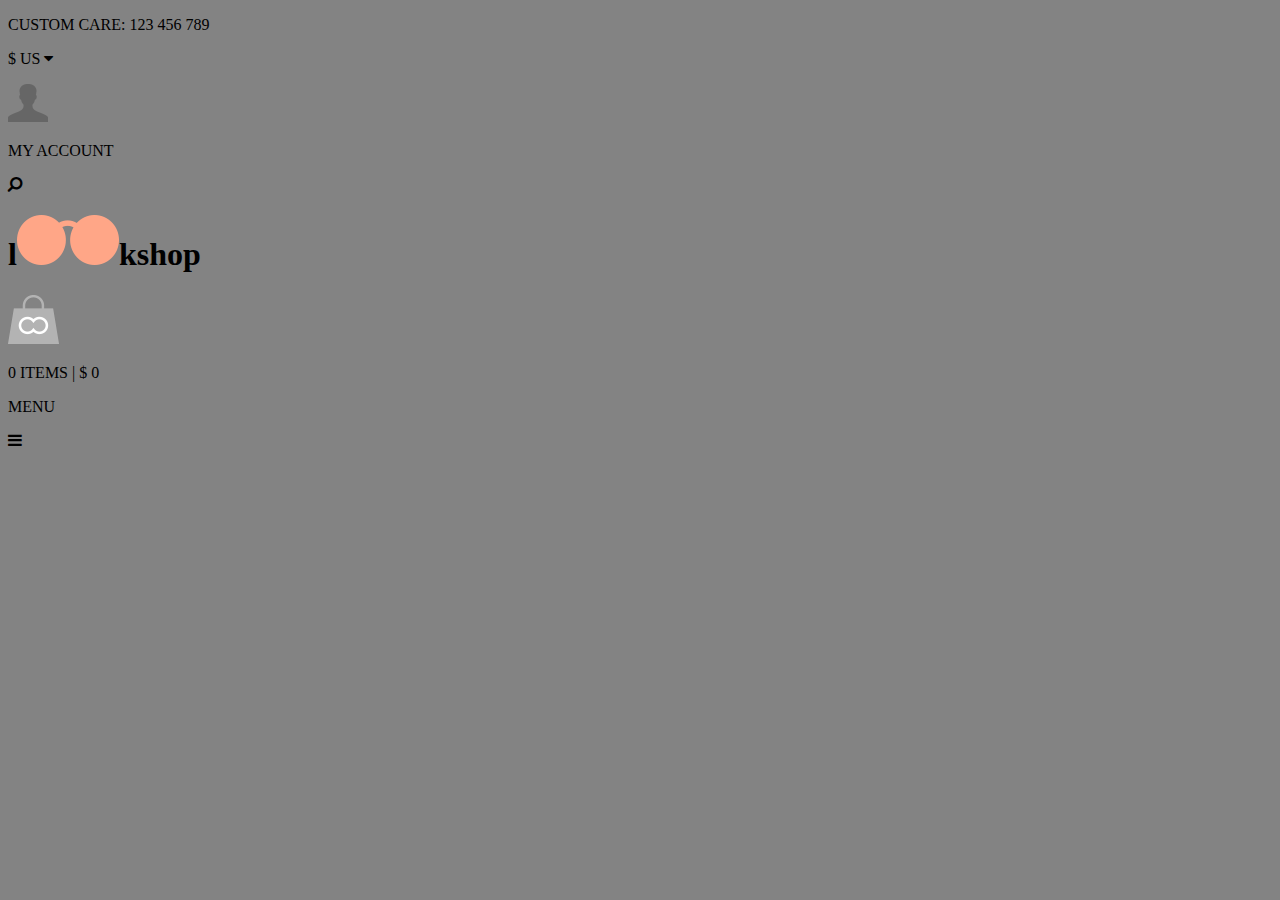
==== index.html @ 56979c55 "Initial commit" ====
<!DOCTYPE html>
<html lang="en">
<head>
    <meta charset="UTF-8">
    <title>Layout</title>
    <link rel="stylesheet" href="css/small.css"/>
    <link rel="stylesheet" href="css/medium.css"/>
    <link rel="stylesheet" href="css/original.css"/>
    <link rel="stylesheet" href="https://cdnjs.cloudflare.com/ajax/libs/font-awesome/4.7.0/css/font-awesome.min.css">
</head>
<body>

    <header class="header grid">

        <div class="header-phone grid">
            <p>CUSTOM CARE: 123 456 789</p>
        </div>

        <nav class="navigation grid">
            <div class="currency grid">
                <p>$ US <i class="fa fa-caret-down" aria-hidden="true"></i></p>
            </div>
            <div class="account grid">
                   <span>
                       <img src="img/user.png">
                   </span>
                <span>
                    <p class="grid"> MY ACCOUNT</p>
                </span>

            </div>
            <div class="search grid">
                <i class="fa fa-search fa-rotate-90" aria-hidden="true"></i>
            </div>
        </nav>

        <div class="logo grid">
            <div class="logo-wrapper grid">
                <h1>l<img src="img/logo.png">kshop</h1>
            </div>
        </div>

        <div class="cart grid">
            <div>
                <img src="img/cart.png">
            </div>
            <div>
                <p>0 ITEMS  |  $ 0</p>
            </div>
        </div>

        <div class="menu grid">
            <p>MENU</p>
            <i class="fa fa-bars" aria-hidden="true"></i>
        </div>

    </header>

</body>
</html>
---- css/small.css ----
@media only screen
    and (max-device-width: 640px) {

    html {
        box-sizing: border-box;
        font-size: 30px;
    }

    *, *::before, *::after {
        box-sizing: inherit;
        margin: 0;
        padding: 0;
    }

    .grid {
        display: grid;
        align-content: center;
        text-align: center;
    }

    .header-phone {
        background-color: #FAFAFA;
        color: #838383;
        height: 95px;
    }

    .navigation {
        background-color: #000000;
        height: 95px;
        color: #ffffff;
    }

    .navigation div:not(:last-child) {
        border-right: 2px solid #444444;
    }

    .navigation.grid {
        grid-template: 95px / 24.2% 60.16% 15.625%;
        align-content: center;
        text-align: center;
    }

    .logo {
        height: 200px;
    }

    .logo-wrapper {
        display: inline-block;
    }

    .cart {
        background-color: #FAFAFA;
        color: #838383;
        height: 95px;
        border: 1px solid #d6d6d6;
        padding: 0 30px;
        margin: 0 15px 23px;
        text-align: right;
    }

    .menu {
        background-color: #fd926d;
        color: #ffffff;
        height: 95px;
        margin: 0 15px 23px;
        text-align: left;
        padding: 0 30px;
    }

    /*.account {
        justify-content: center;
    }*/

    .fa {
        color: #ffffff;
    }
}
---- css/medium.css ----
@media only screen
    and (min-device-width: 641px)
    and (max-device-width: 768px){

    body {
        background-color: #fd926d;
    }

}
---- css/original.css ----
@media only screen and (min-device-width: 769px){

    body {
         background-color: #838383;
    }

}
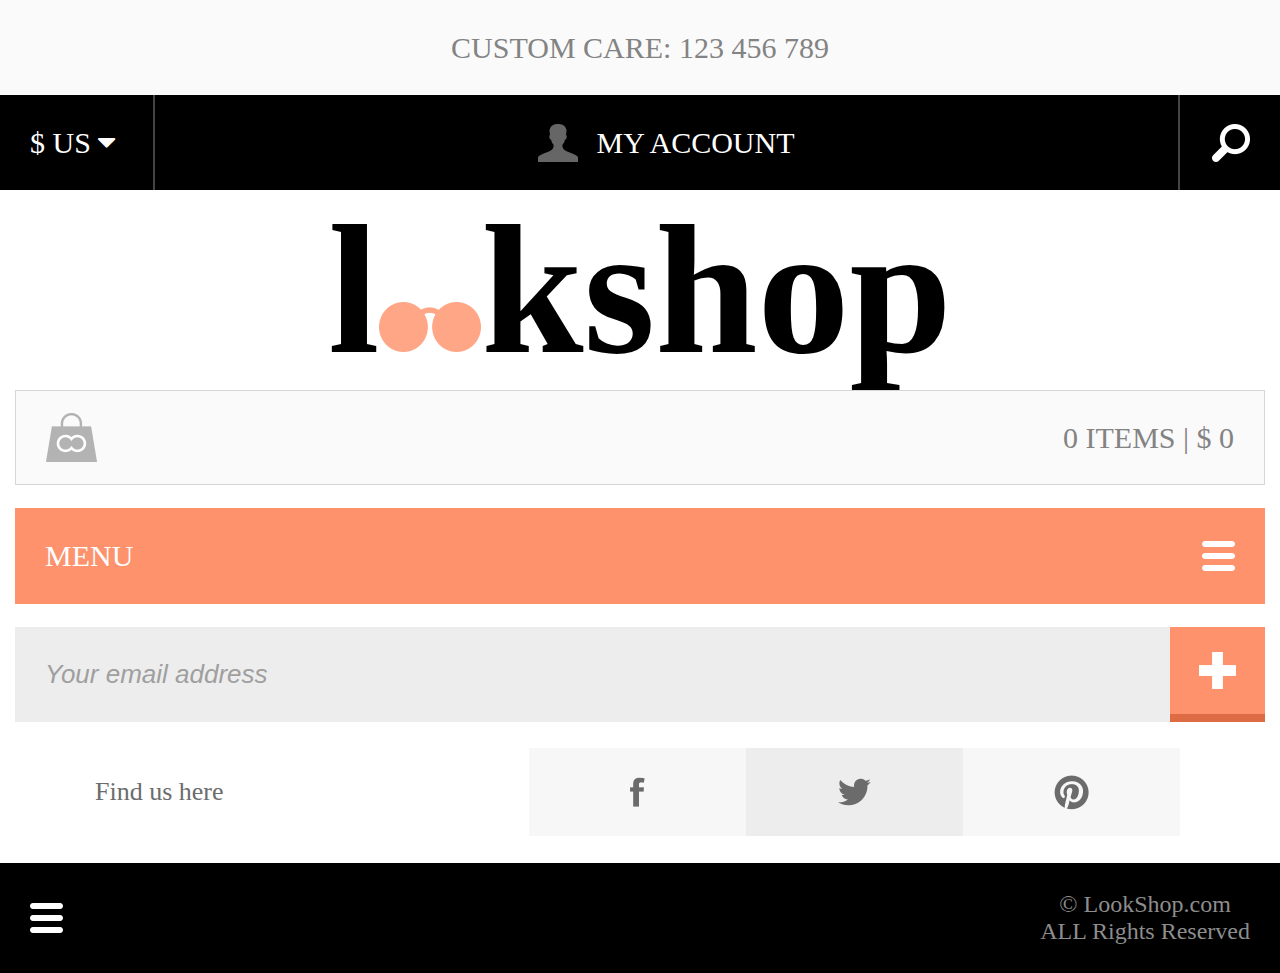
==== commit c04356a7: "1" ====
--- a/index.html
+++ b/index.html
@@ -2,59 +2,92 @@
 <html lang="en">
 <head>
     <meta charset="UTF-8">
-    <title>Layout</title>
-    <link rel="stylesheet" href="css/small.css"/>
-    <link rel="stylesheet" href="css/medium.css"/>
-    <link rel="stylesheet" href="css/original.css"/>
+    <title>Title</title>
+    <link href="css/grid.css" rel="stylesheet">
     <link rel="stylesheet" href="https://cdnjs.cloudflare.com/ajax/libs/font-awesome/4.7.0/css/font-awesome.min.css">
 </head>
 <body>
 
     <header class="header grid">
+        <section class="up-section grid">
+            <div class="phone grid">
+                <p>CUSTOM CARE: 123 456 789</p>
+            </div>
+            <nav class="navigation grid">
+                <span class="navigation-item grid">
+                    <p>$ US <i class="fa fa-caret-down" aria-hidden="true"></i></p>
+                </span>
+                <span class="navigation-item grid">
+                    <span class="my-account grid">
+                        <span class="grid">
+                            <img src="img/user.png">
+                        </span>
+                        <span class="grid">
+                            <p> MY ACCOUNT</p>
+                        </span>
+                    </span>
+                </span>
+                <span class="navigation-item grid">
+                    <img src="img/search.png">
+                </span>
+            </nav>
+        </section>
 
-        <div class="header-phone grid">
-            <p>CUSTOM CARE: 123 456 789</p>
+        <section class="logo-section grid">
+            <h1>l<img src="img/logo.png">kshop</h1>
+        </section>
+
+        <section class="down-section grid">
+            <div class="down-section-item cart grid">
+                <span class="cart-icon grid">
+                    <img src="img/cart.png">
+                </span>
+                <span class="cart-text grid">
+                    <p>0 ITEMS  |  $ 0</p>
+                </span>
+            </div>
+            <div class="down-section-item menu grid">
+                <span class="menu-text grid">
+                    <p>MENU</p>
+                </span>
+                <span class="menu-icon grid">
+                    <img src="img/menu-bar.png">
+                </span>
+            </div>
+            <div class="down-section-item email grid">
+                <input type="email grid" value="Your email address">
+                <div class="button"></div>
+            </div>
+            <div class="down-section-item social grid">
+                <span class="grid">
+                    <p>Find us here</p>
+                </span>
+                <span class="social-facebook"></span>
+                <span class="social-twitter"></span>
+                <span class="social-pinterest"></span>
+            </div>
+        </section>
+    </header>
+
+    <section class="content">
+
+        <div class="content-hot">
+
         </div>
+        <div class="content-clearance">
 
-        <nav class="navigation grid">
-            <div class="currency grid">
-                <p>$ US <i class="fa fa-caret-down" aria-hidden="true"></i></p>
-            </div>
-            <div class="account grid">
-                   <span>
-                       <img src="img/user.png">
-                   </span>
-                <span>
-                    <p class="grid"> MY ACCOUNT</p>
-                </span>
+        </div>
+    </section>
 
-            </div>
-            <div class="search grid">
-                <i class="fa fa-search fa-rotate-90" aria-hidden="true"></i>
-            </div>
-        </nav>
-
-        <div class="logo grid">
-            <div class="logo-wrapper grid">
-                <h1>l<img src="img/logo.png">kshop</h1>
-            </div>
-        </div>
-
-        <div class="cart grid">
-            <div>
-                <img src="img/cart.png">
-            </div>
-            <div>
-                <p>0 ITEMS  |  $ 0</p>
-            </div>
-        </div>
-
-        <div class="menu grid">
-            <p>MENU</p>
-            <i class="fa fa-bars" aria-hidden="true"></i>
-        </div>
-
-    </header>
+    <footer class="footer grid">
+        <span class="footer-icon grid">
+            <img src="img/menu-bar.png">
+        </span>
+        <span class="footer-contacts grid">
+            <p>© LookShop.com</p>
+            <p>ALL Rights Reserved</p>
+        </span>
+    </footer>
 
 </body>
 </html>--- a/css/grid.css
+++ b/css/grid.css
@@ -0,0 +1,226 @@
+html {
+    box-sizing: border-box;
+    font-size: 30px;
+    color: #ffffff;
+}
+
+*, *::before, *::after {
+    box-sizing: inherit;
+    margin: 0;
+    padding: 0;
+}
+
+.grid {
+    display: grid;
+    align-content: center;
+    text-align: center;
+}
+
+/***************HEADER******************/
+.header {
+    grid-template-rows: 190px 200px 450px;
+}
+
+/************UP-SECTION*****************/
+.up-section {
+    grid-template-rows: 1fr 1fr;
+}
+
+.phone {
+    background-color: #FAFAFA;
+    color: #838383;
+}
+
+.navigation {
+    grid-template-columns: 155px auto 100px;
+    background-color: #000000;
+}
+
+.navigation-item:hover {
+    background-color: #444444;
+}
+
+.navigation-item:nth-child(1){
+    justify-content: left;
+    padding-left: 30px;
+}
+
+.navigation-item:nth-child(2){
+    justify-content: center;
+}
+
+.navigation-item .my-account {
+    grid-template-columns: 40px auto;
+    grid-column-gap: 18px;
+}
+
+.navigation-item:nth-child(3){
+    justify-content: right;
+    padding-right: 30px;
+}
+
+.navigation-item span:nth-child(1){
+    justify-content: right;
+}
+
+.navigation-item span:nth-child(2){
+    text-align: left;
+}
+
+.navigation > span:not(:last-child) {
+    height: 95px;
+    border-right: 2px solid #444444;
+}
+/******************************************/
+
+/**************LOGO-SECTION****************/
+.logo-section {
+    color: #000000;
+    font-size: 92px;
+}
+/******************************************/
+
+/*************CART-MENU-SECTION************/
+.down-section {
+    grid-template-rows: 1fr 1fr 1fr 1fr;
+    grid-row-gap: 23px;
+    padding: 0 15px;
+}
+
+.down-section .cart {
+    border: 1px solid #d6d6d6;
+    background-color: #FAFAFA;
+}
+
+.cart-icon {
+    justify-content: left;
+}
+
+.cart-text {
+    color: #838383;
+    justify-content: right;
+}
+
+.down-section .menu {
+    background-color: #fd926d;
+}
+
+.down-section .menu:hover {
+    background-color: #dd6b44;
+}
+
+.menu-text {
+    justify-content: left;
+}
+
+.menu-icon {
+    justify-content: right;
+}
+
+.down-section-item {
+    grid-template-columns: 1fr 1fr;
+    padding: 0 30px;
+}
+
+.email {
+    grid-template-columns: auto 95px;
+    padding: 0;
+
+}
+
+.email input {
+    height: 95px;
+    border: none;
+    background-color: #ededed;
+    padding: 0 30px;
+    color: #9f9f9f;
+    font-size: 26px;
+    font-style: italic;
+}
+
+.email .button {
+    background: #fd926d url("../img/plus.png") center no-repeat;
+    justify-content: center;
+    height: 87px;
+}
+
+.email .button:after {
+    content: "";
+    width: 95px;
+    height: 8px;
+    background-color: #dd6b44;
+    justify-content: center;
+    margin-top: 87px;
+    display: block;
+}
+
+.email .button:hover {
+    background-color: #dd6b44;
+    height: 95px;
+}
+
+.social {
+    margin: 0 85px 0 80px;
+    padding: 0;
+    grid-template-columns: repeat(5, 1fr);
+    color: #6c6c6c;
+    font-size: 26px;
+}
+
+.social span:first-child {
+    grid-column: 1 / 3;
+    justify-content: left;
+    height: 88px;
+}
+
+.social-facebook {
+    background: #f7f7f7 url("../img/facebook.png") center no-repeat;
+}
+
+.social-facebook:hover {
+    background: #ededed url("../img/facebook.png") center no-repeat;
+}
+
+.social-twitter {
+    background: #ededed url("../img/twitter.png") center no-repeat;
+}
+
+.social-twitter:hover {
+    background: #f7f7f7 url("../img/twitter.png") center no-repeat;
+}
+
+.social-pinterest {
+    background: #f7f7f7 url("../img/pinterest.png") center no-repeat;
+}
+
+.social-pinterest:hover {
+    background: #ededed url("../img/pinterest.png") center no-repeat;
+}
+/******************************************/
+/******************************************/
+
+/****************CONTENT*******************/
+.content {
+    margin-top: 23px;
+}
+/******************************************/
+
+/*****************FOOTER*******************/
+.footer {
+    grid-template-columns: 50% 50%;
+    grid-template-rows: 110px;
+    background-color: #000000;
+}
+
+.footer-icon{
+    padding-left: 30px;
+    justify-content: left;
+}
+
+.footer-contacts {
+    padding-right: 30px;
+    justify-content: right;
+    color: #8d8d8d;
+    font-size: 24px;
+}
+/******************************************/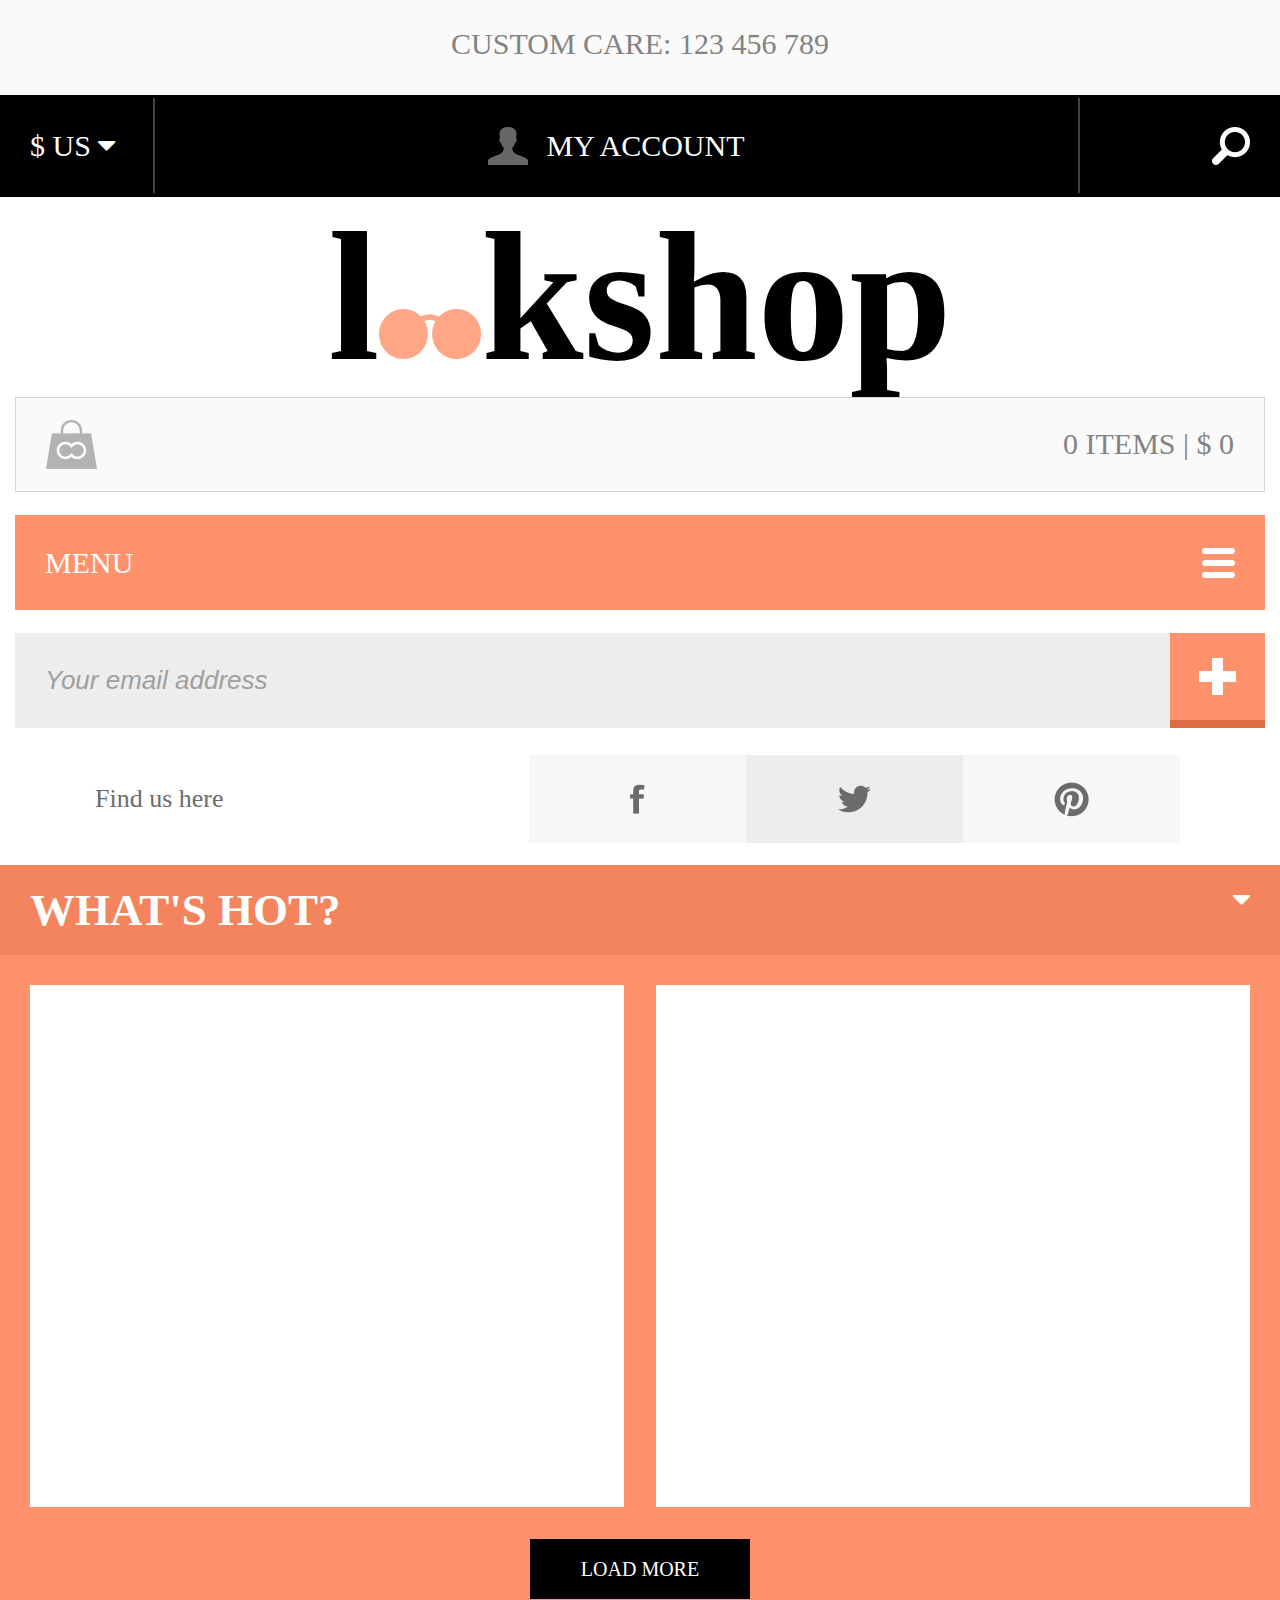
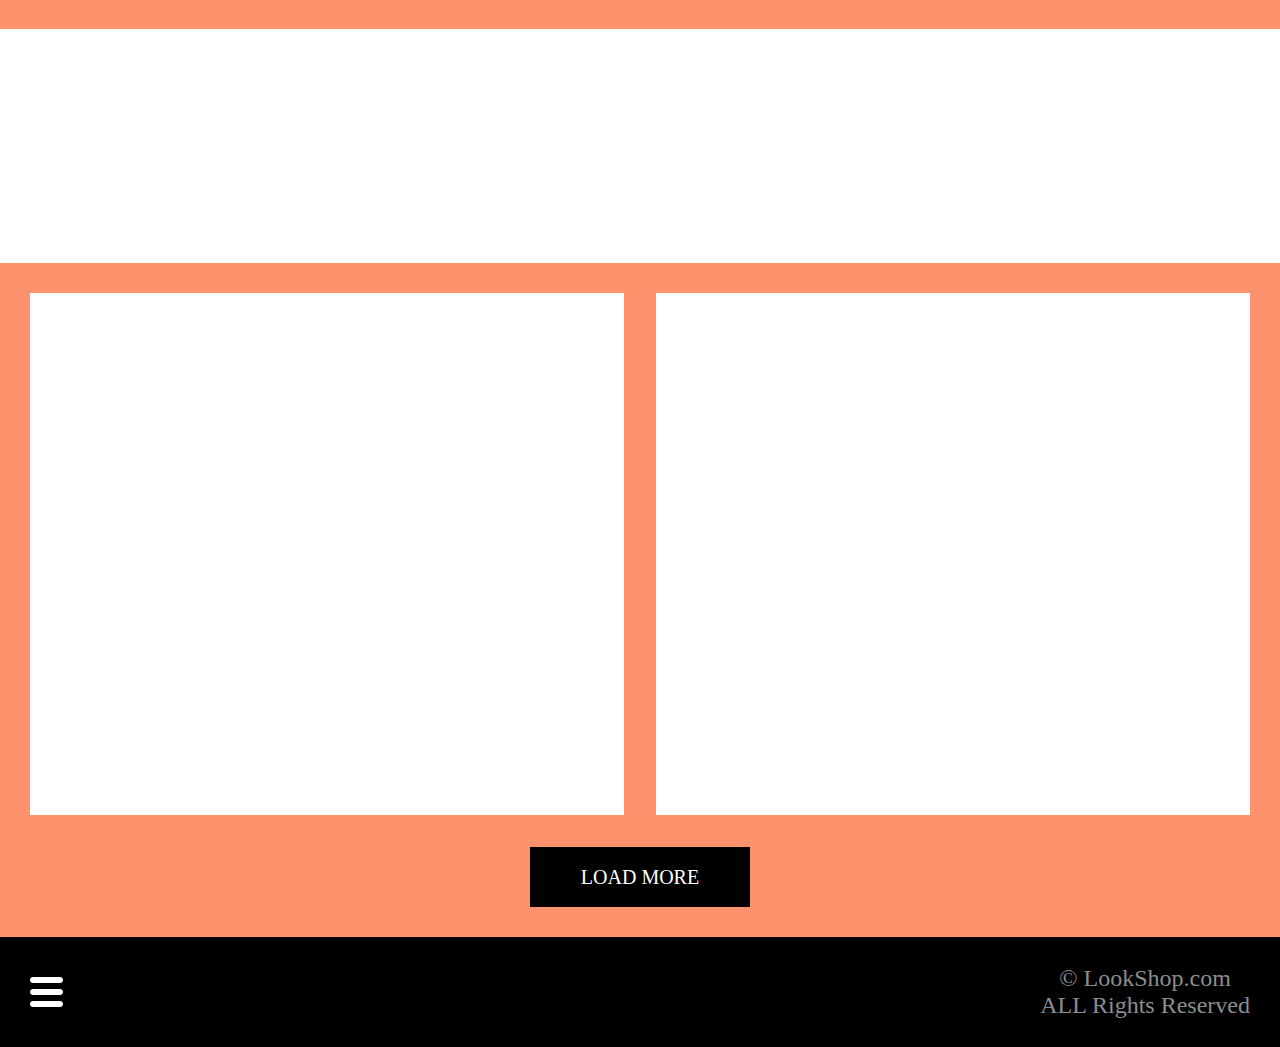
==== commit 34d65926: "2" ====
--- a/index.html
+++ b/index.html
@@ -69,14 +69,49 @@
         </section>
     </header>
 
-    <section class="content">
+    <section class="content grid">
 
-        <div class="content-hot">
+        <div class="hot grid">
+            <span class="hot-title grid">
+                <h2>WHAT'S HOT?</h2>
+                <i class="fa fa-caret-down" aria-hidden="true"></i>
+            </span>
+            <span class="hot-items grid">
+
+                <span class="hot-item">
+                    <span class=""></span>
+                </span>
+
+                <span class="hot-item"></span>
+
+                <span class="hot-button grid">
+                    <span class="button grid">LOAD MORE</span>
+                </span>
+
+            </span>
+        </div>
+
+        <div class="clearance grid">
+
+            <span class="clearance-title grid">
+
+            </span>
+            <span class="hot-items grid">
+
+                <span class="hot-item">
+                    <span class=""></span>
+                </span>
+
+                <span class="hot-item"></span>
+
+                <span class="hot-button grid">
+                    <span class="button grid">LOAD MORE</span>
+                </span>
+
+            </span>
 
         </div>
-        <div class="content-clearance">
 
-        </div>
     </section>
 
     <footer class="footer grid">
--- a/css/grid.css
+++ b/css/grid.css
@@ -18,7 +18,7 @@
 
 /***************HEADER******************/
 .header {
-    grid-template-rows: 190px 200px 450px;
+    grid-template-rows: 24.2% 200px 450px;
 }
 
 /************UP-SECTION*****************/
@@ -32,7 +32,7 @@
 }
 
 .navigation {
-    grid-template-columns: 155px auto 100px;
+    grid-template-columns: 155px auto 15.625%;
     background-color: #000000;
 }
 
@@ -202,6 +202,74 @@
 /****************CONTENT*******************/
 .content {
     margin-top: 23px;
+    grid-template-rows: 768px 906px;
+}
+
+.hot {
+    grid-template-rows: 11.8% auto;
+    grid-template-columns: 1fr 1fr;
+
+}
+
+.hot-title {
+    grid-column: 1 / 3;
+    grid-template-columns: 1fr 1fr;
+    padding: 0 30px;
+    background-color: #f4845d;
+}
+
+.hot-title h2 {
+    text-align: left;
+}
+
+.hot-title i {
+    text-align: right;
+}
+
+.hot-title:hover {
+    background-color: #dd6b44;
+}
+
+.hot-items {
+    grid-column: 1 / 3;
+    grid-template-columns: 1fr 1fr;
+    grid-template-rows: 522px 60px;
+    background-color: #fd926d;
+    padding: 30px;
+    grid-gap: 32px;
+}
+
+.hot-item {
+    background-color: #ffffff;
+}
+
+.hot-button {
+    grid-column: 1 / 3;
+    justify-content: center;
+}
+
+.hot-button .button {
+    width: 220px;
+    height: 60px;
+    background-color: #000000;
+    font-size: 20px;
+    justify-content: center;
+}
+
+.hot-button .button:hover {
+    background-color: #ffffff;
+    color: #000000;
+}
+
+.clearance {
+    grid-template-rows: 25.7% auto;
+    grid-template-columns: 1fr 1fr;
+}
+
+.clearance-title {
+    grid-column: 1 / 3;
+    padding: 25px 0;
+
 }
 /******************************************/
 
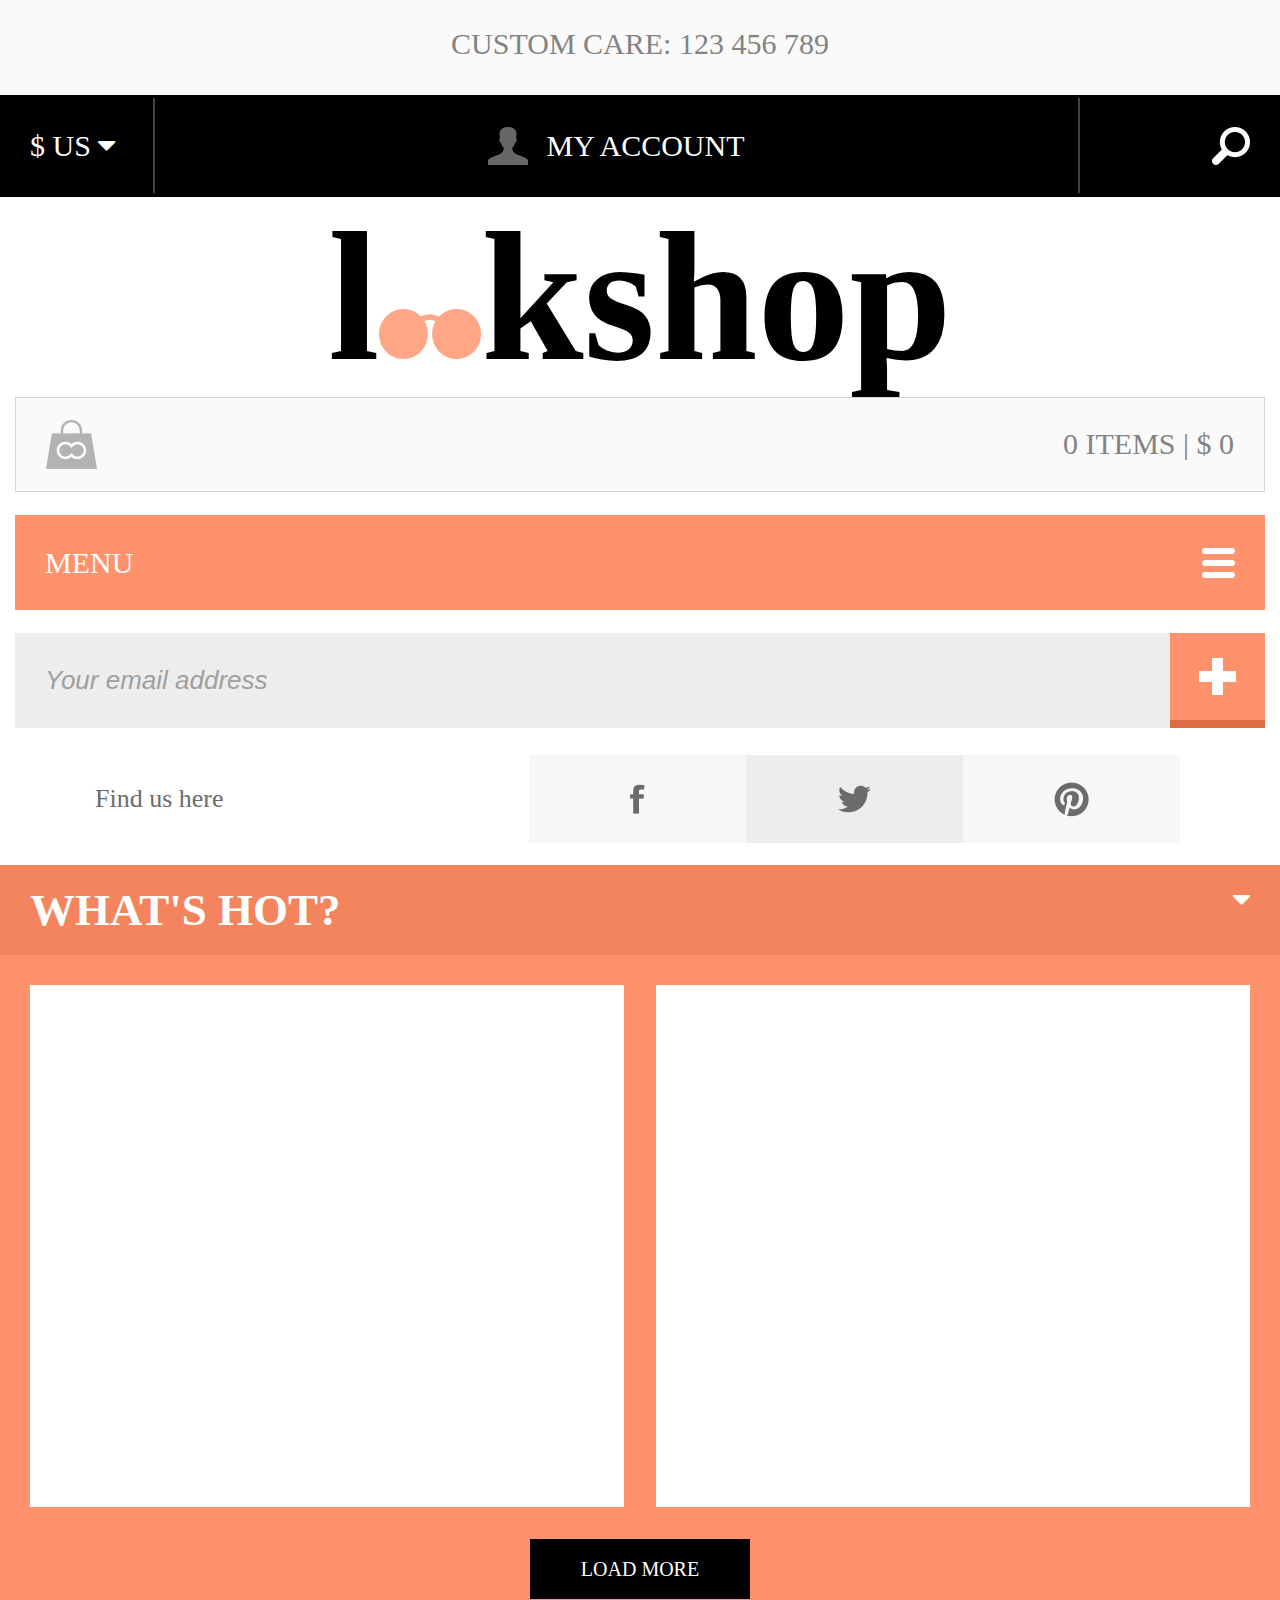
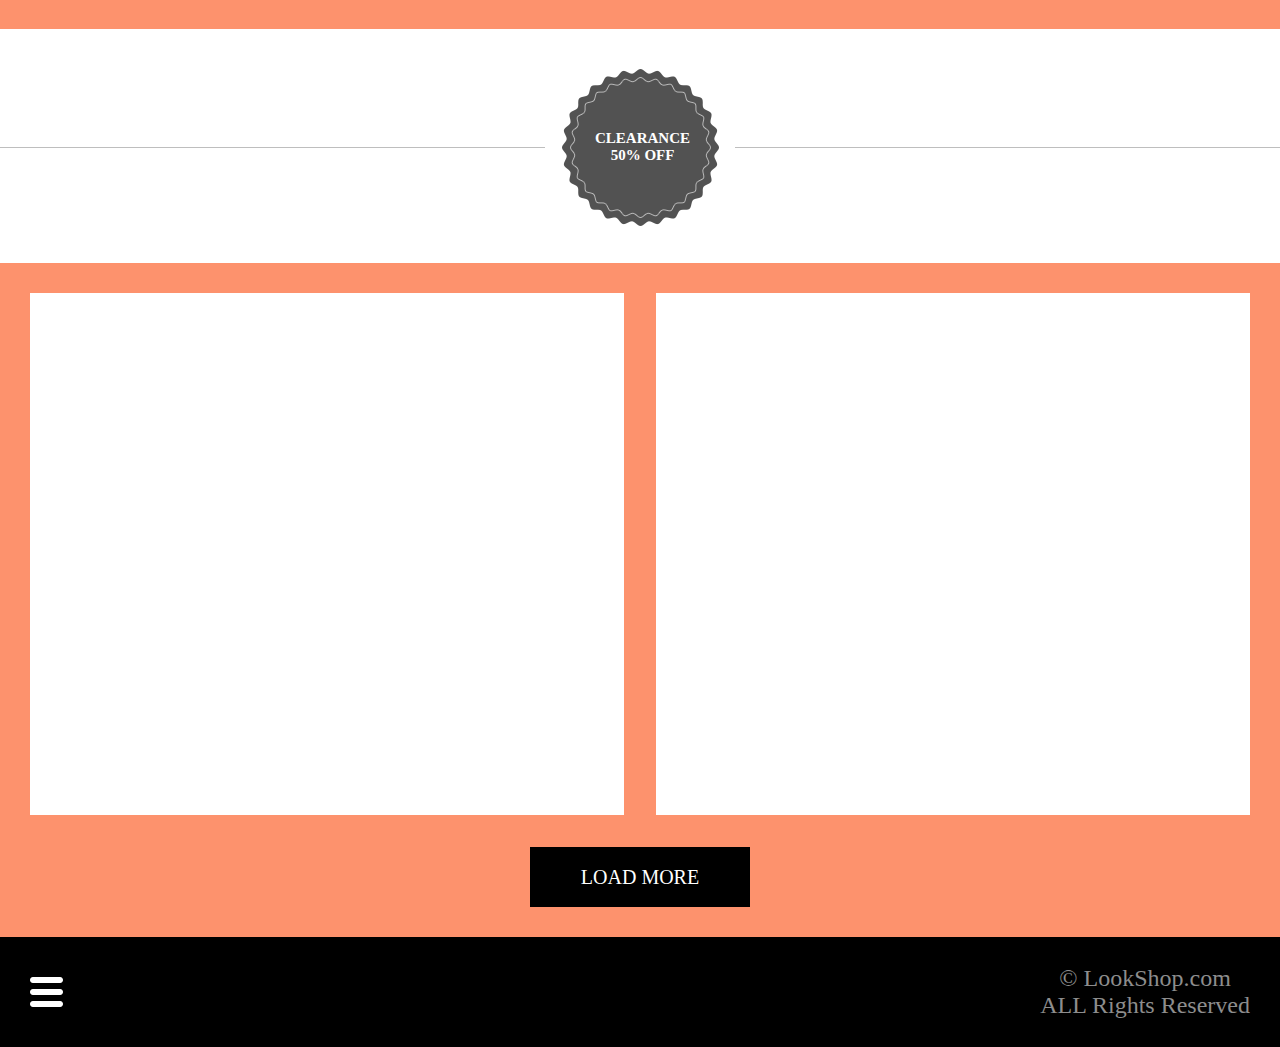
==== commit db06e808: "3" ====
--- a/index.html
+++ b/index.html
@@ -94,15 +94,29 @@
         <div class="clearance grid">
 
             <span class="clearance-title grid">
+                <span class="line grid">
+                    <span class="grid"></span>
+                </span>
+                <span class="title-text grid">
+                    <h2>CLEARANCE<br>50% OFF</h2>
+                </span>
+                <span class="line grid">
+                    <span class="grid"></span>
+                </span>
 
             </span>
-            <span class="hot-items grid">
 
-                <span class="hot-item">
-                    <span class=""></span>
+            <span class="clearance-items grid">
+
+                <span class="clearance-item">
+                    <span class="clearance-item-img"></span>
+                    <span class="bay"></span>
                 </span>
 
-                <span class="hot-item"></span>
+                <span class="clearance-item">
+                    <span></span>
+                    <span></span>
+                </span>
 
                 <span class="hot-button grid">
                     <span class="button grid">LOAD MORE</span>
--- a/css/grid.css
+++ b/css/grid.css
@@ -268,8 +268,37 @@
 
 .clearance-title {
     grid-column: 1 / 3;
-    padding: 25px 0;
-
+    grid-template-columns: 1fr 190px 1fr;
+    background: url("../img/clearance-title.png") no-repeat center;
+    font-size: 10px;
+    justify-content: center;
+}
+
+.title-text {
+    height: 150px;
+    padding: 0 50px;
+}
+
+.line{
+    width: 100%;
+}
+
+.line span {
+    height: 1px;
+    background-color: #bebebe;
+}
+
+.clearance-items {
+    grid-column: 1 / 3;
+    grid-template-columns: 1fr 1fr;
+    grid-template-rows: 522px 60px;
+    background-color: #fd926d;
+    padding: 30px;
+    grid-gap: 32px;
+}
+
+.clearance-item {
+    background-color: #ffffff;
 }
 /******************************************/
 
